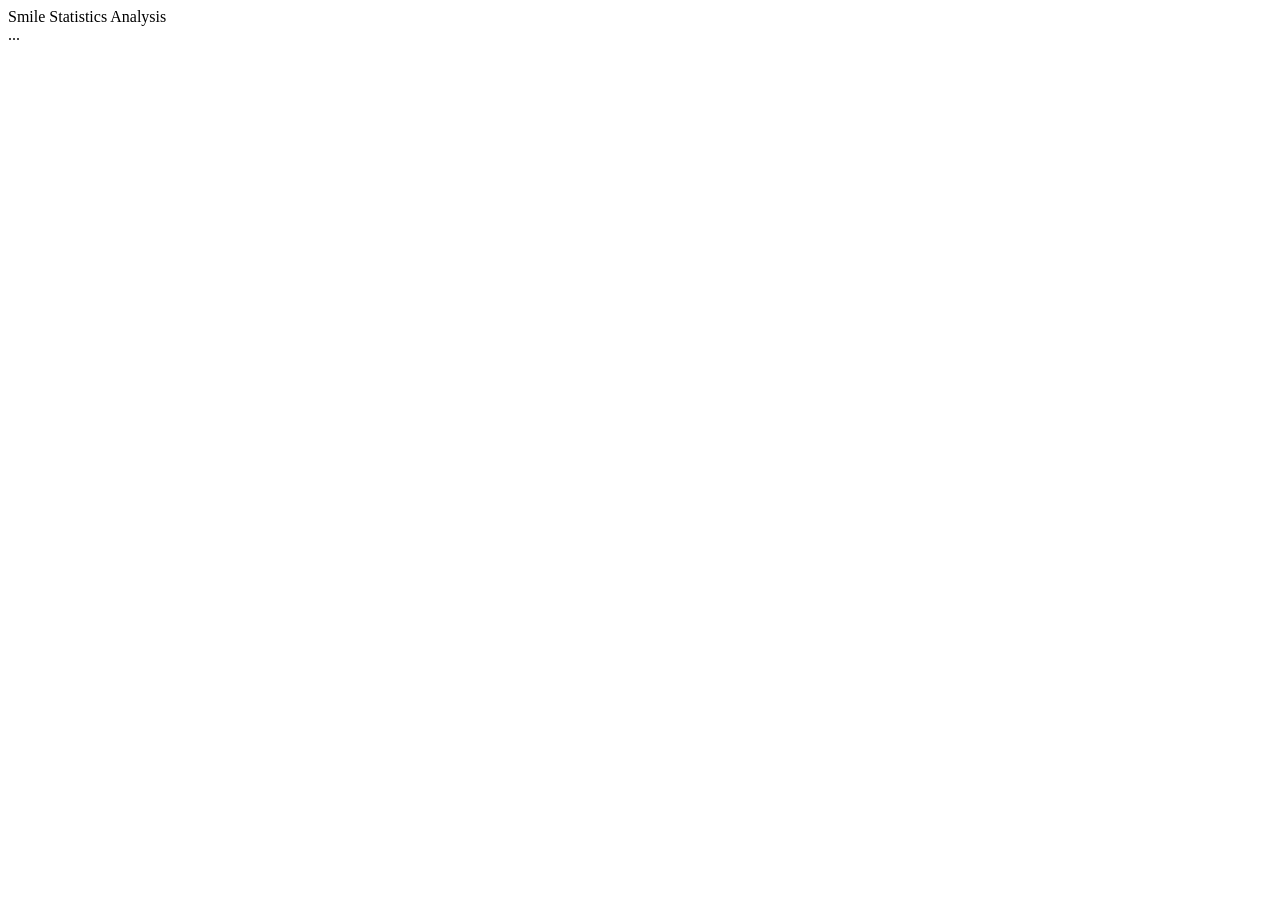
==== large/index.html @ 4e6c63ef "Adding the project code" ====
<html>
  <head>
   
    <script type="text/javascript" src="js/jquery-1.6.2.min.js"></script>

    <script>
      $(document).ready(function(){
	 //subscribe the hello application to the hello topic
   	 $.ajax({ type: "GET", url: "subscribe.php", dataType: "xml", success: messageParser });
	 
         //retreive events and parse them.
         setInterval(function () {
	   $.ajax({ type: "GET", url: "event.php", dataType: "xml", success: messageParser });		
         }, 2000);
      });

    //using this parser we will get the events and add them to the DOM
    function messageParser(xml) {
	$(xml).find("event").each(function () {
	  //$(".messages").append('<div class="message">' + $(this).find("eventName").text() + '</div>');
		//handle different events		
		switch($(this).find("eventName").text())
		{
		case "happy":
		  $("#messageboard").html("Happy: 5");
		  break;
		case "sad":
		  $("#messageboard").html("Sad: 3");
		  break;
		case "comparison":
		  $("#messageboard").html("Happy: 5 || Sad: 3");
		  break;
		default:
		  $("#messageboard").html("Please select Sad, Happy or Comparison");
		}
    	});

        //if ($(".messages").find('div').length > 4 ){
	//  $(".messages").find('div').slice(0,1).remove();
	//}
    }
  </script>

  </head>
  <body>
Smile Statistics Analysis 
  
<div id="messageboard"><div class="messages"><div class="message">...</div></div> </div>	
  </body>
</html>
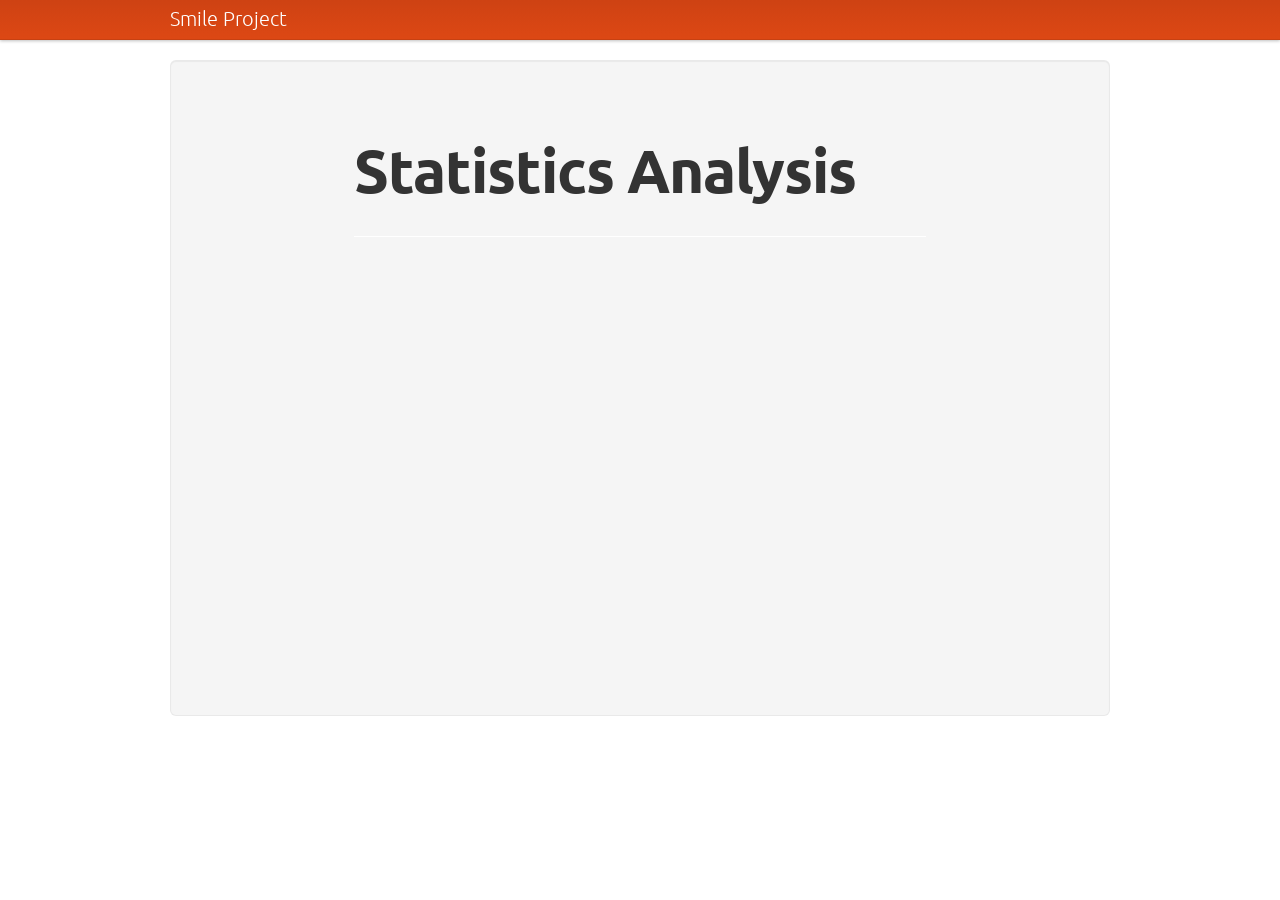
==== commit 34f66155: "changed large display, added weekday comparison for happy and sad" ====
--- a/large/index.html
+++ b/large/index.html
@@ -1,8 +1,89 @@
-<html>
-  <head>
-   
-    <script type="text/javascript" src="js/jquery-1.6.2.min.js"></script>
+<!DOCTYPE html>
+<html lang="en"><head><meta http-equiv="Content-Type" content="text/html; charset=UTF-8">
+    <meta charset="utf-8">
+    <title>Bootstrap, from Twitter</title>
+    <meta name="viewport" content="width=device-width, initial-scale=1.0">
+    <meta name="description" content="">
+    <meta name="author" content="">
 
+    <!-- Le styles -->
+    <link href="css/bootstrap.min.css" rel="stylesheet">
+    <link href="js/dist/jquery.jqplot.min.css" rel="stylesheet">
+    <style>
+      body {
+        padding-top: 60px; /* 60px to make the container go all the way to the bottom of the topbar */
+      }
+	.center
+	{
+	margin-left:auto;
+	margin-right:auto;
+	width:70%;
+	}
+    </style>
+    <link href="http://twitter.github.com/bootstrap/assets/css/bootstrap-responsive.css" rel="stylesheet">
+
+    <!-- Le HTML5 shim, for IE6-8 support of HTML5 elements -->
+    <!--[if lt IE 9]>
+      <script src="http://html5shim.googlecode.com/svn/trunk/html5.js"></script>
+    <![endif]-->
+
+    <!-- Le fav and touch icons -->
+    <link rel="shortcut icon" href="http://twitter.github.com/bootstrap/assets/ico/favicon.ico">
+    <link rel="apple-touch-icon-precomposed" sizes="144x144" href="http://twitter.github.com/bootstrap/assets/ico/apple-touch-icon-144-precomposed.png">
+    <link rel="apple-touch-icon-precomposed" sizes="114x114" href="http://twitter.github.com/bootstrap/assets/ico/apple-touch-icon-114-precomposed.png">
+    <link rel="apple-touch-icon-precomposed" sizes="72x72" href="http://twitter.github.com/bootstrap/assets/ico/apple-touch-icon-72-precomposed.png">
+    <link rel="apple-touch-icon-precomposed" href="http://twitter.github.com/bootstrap/assets/ico/apple-touch-icon-57-precomposed.png">
+  </head>
+
+  <body>
+
+    <div class="navbar navbar-fixed-top">
+      <div class="navbar-inner">
+        <div class="container">
+          <a class="btn btn-navbar" data-toggle="collapse" data-target=".nav-collapse">
+            <span class="icon-bar"></span>
+            <span class="icon-bar"></span>
+            <span class="icon-bar"></span>
+          </a>
+          <a class="brand" href="http://twitter.github.com/bootstrap/examples/starter-template.html#">Smile Project</a>
+<!--
+          <div class="nav-collapse">
+            <ul class="nav">
+              <li class="active"><a href="http://twitter.github.com/bootstrap/examples/starter-template.html#">Home</a></li>
+              <li><a href="http://twitter.github.com/bootstrap/examples/starter-template.html#about">About</a></li>
+              <li><a href="http://twitter.github.com/bootstrap/examples/starter-template.html#contact">Contact</a></li>
+            </ul>
+          </div>
+-->
+        </div>
+      </div>
+    </div>
+
+    <div class="container">
+
+
+	<div id="messageboard" class="hero-unit">
+		<div class="messages center">
+			<h1>Statistics Analysis </h1>
+			<hr class="soften">
+			<div class="message">
+				<div id="chart" style="height:400px; width:600px;"></div>
+			</div>
+		</div>
+	</div>
+
+	
+    </div> <!-- /container -->
+
+    <!-- Le javascript
+    ================================================== -->
+    <!-- Placed at the end of the document so the pages load faster -->
+   <script src="js/jquery-1.6.2.min.js"></script>
+   <script src="js/dist/jquery.jqplot.min.js"></script>
+   <script src="js/dist/plugins/jqplot.barRenderer.min.js"></script>
+   <script src="js/dist/plugins/jqplot.pieRenderer.min.js"></script>
+   <script src="js/dist/plugins/jqplot.categoryAxisRenderer.min.js"></script>
+   <script src="js/dist/plugins/jqplot.donutRenderer.min.js"></script>
     <script>
       $(document).ready(function(){
 	 //subscribe the hello application to the hello topic
@@ -17,34 +98,101 @@
     //using this parser we will get the events and add them to the DOM
     function messageParser(xml) {
 	$(xml).find("event").each(function () {
-	  //$(".messages").append('<div class="message">' + $(this).find("eventName").text() + '</div>');
 		//handle different events		
+/*		
 		switch($(this).find("eventName").text())
 		{
 		case "happy":
-		  $("#messageboard").html("Happy: 5");
+		  getstats("happy");
 		  break;
 		case "sad":
-		  $("#messageboard").html("Sad: 3");
+		  getstats("sad");
 		  break;
 		case "comparison":
-		  $("#messageboard").html("Happy: 5 || Sad: 3");
+		  getstats("comp");
 		  break;
 		default:
 		  $("#messageboard").html("Please select Sad, Happy or Comparison");
 		}
+*/
+		getstats($(this).find("eventName").text());
     	});
 
-        //if ($(".messages").find('div').length > 4 ){
-	//  $(".messages").find('div').slice(0,1).remove();
-	//}
     }
+
+	function getstats(emotion){
+
+		$.getJSON("../webapp/process.php?stats", function(data) 
+			{ 
+				if(emotion == "happy") 		
+				{ 
+					$("#messageboard h1").html("Happy weekday analysis "); 
+					barPlot("chart", [data.stathappy], data.tickhappy);
+				}
+				else if(emotion == "sad") 	
+				{ 
+					$("#messageboard h1").html("Sad weekday analysis "); 
+					barPlot("chart", [data.statsad], data.ticksad);
+				}
+				else if(emotion == "weekdaysadhappy")
+				{
+					$("#messageboard h1").html("Weekday Sad vs. Happy"); 
+					barPlot("chart",[data.statsad,data.stathappy],data.ticksad);
+				}
+				else 				
+					{ 
+					$("#messageboard h1").html("Sad vs. Happy ");
+					piePlot("chart",[['Happy', data.happy],['Sad', data.sad ]]); 
+					}
+		});
+	}
+
+	function piePlot(divid,data)
+	{
+		$("#"+divid).html("");
+	  var plot1 = jQuery.jqplot (divid, [data], 
+	    { 
+	      seriesDefaults: {
+		// Make this a pie chart.
+		renderer: jQuery.jqplot.PieRenderer, 
+		rendererOptions: {
+		  // Put data labels on the pie slices.
+		  // By default, labels show the percentage of the slice.
+		  showDataLabels: true
+		}
+	      }, 
+	      legend: { show:true, location: 'e' }
+	    }
+	  );
+	}
+
+	function barPlot(divid, arrayValues, arrayElementNames)
+	{
+		$("#"+divid).html("");
+		var plot1 = $.jqplot(divid, arrayValues, {
+		    // Only animate if we're not using excanvas (not in IE 7 or IE 8)..
+		    animate: !$.jqplot.use_excanvas,
+		    seriesDefaults:{
+		        renderer:$.jqplot.BarRenderer,
+		        pointLabels: { show: true }
+		    },
+/*		    legend: {
+		        show: true,
+		        location: 'e',
+		        placement: 'outside'
+		    },   
+*/
+		    axes: {
+		        xaxis: {
+		            renderer: $.jqplot.CategoryAxisRenderer,
+		            ticks: arrayElementNames
+		        }
+		    },
+		    highlighter: { show: false }
+		});
+	}
+
   </script>
+  
 
-  </head>
-  <body>
-Smile Statistics Analysis 
-  
-<div id="messageboard"><div class="messages"><div class="message">...</div></div> </div>	
-  </body>
-</html>
+</body></html>
